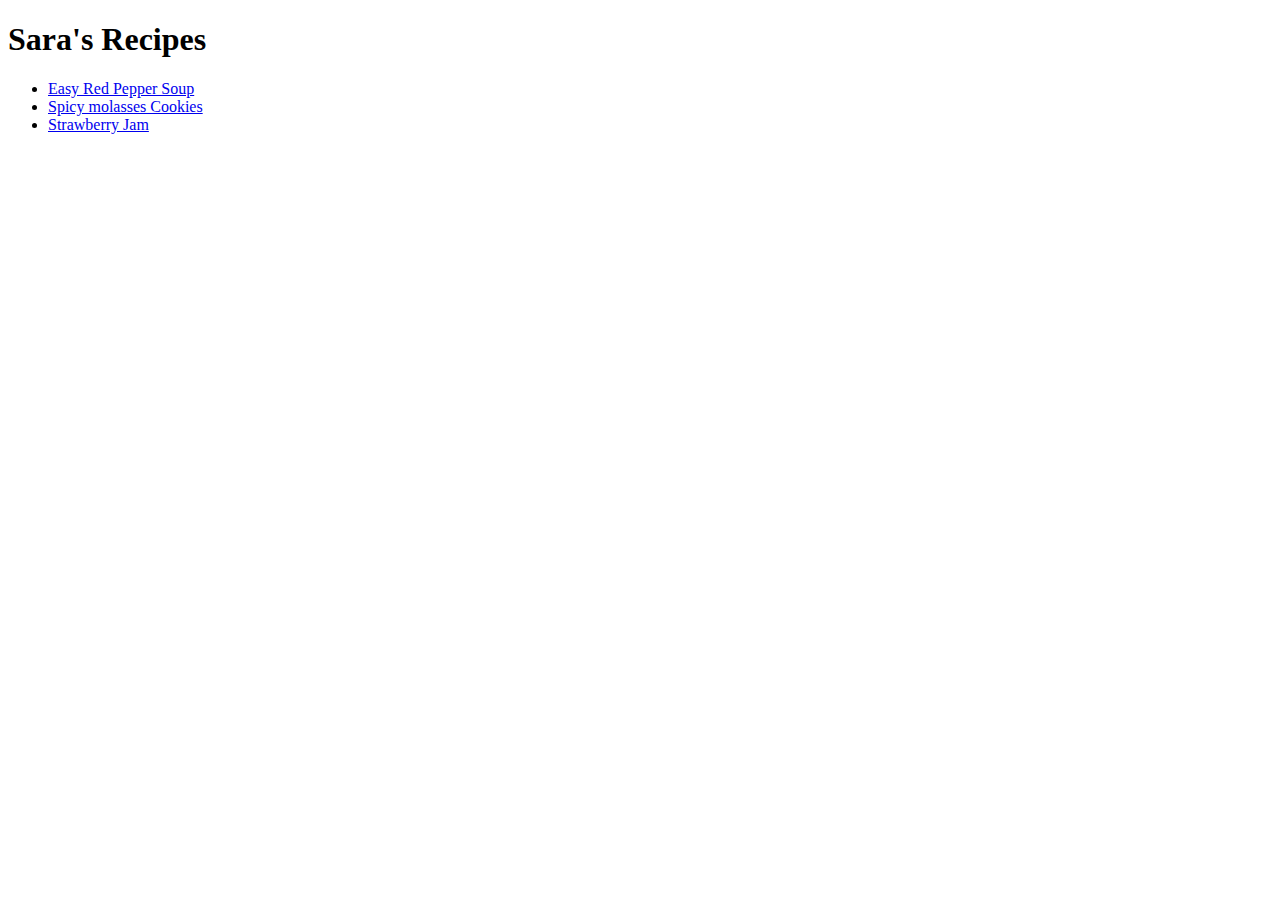
==== index.html @ bbb2975b "images/ and index.html and recipes/" ====
<!DOCTYPE html>
<html lang="en">
<head>
    <meta charset="UTF-8">
    <meta http-equiv="X-UA-Compatible" content="IE=edge">
    <meta name="viewport" content="width=device-width, initial-scale=1.0">
    <title>Sara's Recipes</title>
</head>
<body>
    <h1>Sara's Recipes</h1>
    <ul>
        <li><a href="recipes/easy-red-pepper-soup.html">Easy Red Pepper Soup</a></li>
        <li><a href="recipes/spicy-molasses-cookie.html">Spicy molasses Cookies</a></li>
        <li><a href="recipes/strawberry-jam.html">Strawberry Jam</a></li>
    </ul>
</body>
</html>
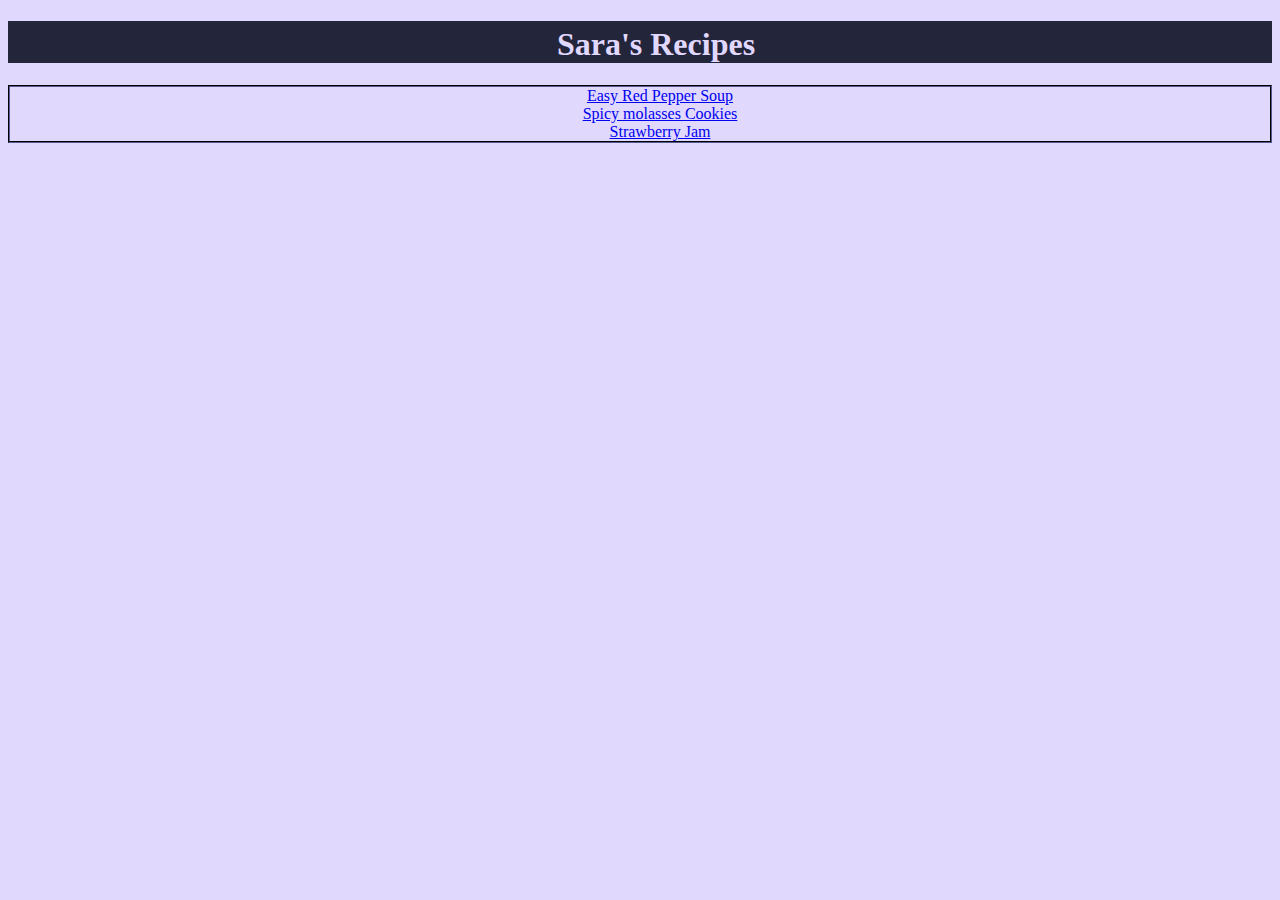
==== commit 088d72af: "edit index.html and recipes/ and add styles.css" ====
--- a/index.html
+++ b/index.html
@@ -4,11 +4,12 @@
     <meta charset="UTF-8">
     <meta http-equiv="X-UA-Compatible" content="IE=edge">
     <meta name="viewport" content="width=device-width, initial-scale=1.0">
+    <link rel="stylesheet" href="styles.css">
     <title>Sara's Recipes</title>
 </head>
 <body>
     <h1>Sara's Recipes</h1>
-    <ul>
+    <ul class="recipe-box">
         <li><a href="recipes/easy-red-pepper-soup.html">Easy Red Pepper Soup</a></li>
         <li><a href="recipes/spicy-molasses-cookie.html">Spicy molasses Cookies</a></li>
         <li><a href="recipes/strawberry-jam.html">Strawberry Jam</a></li>
--- a/styles.css
+++ b/styles.css
@@ -0,0 +1,17 @@
+* {
+    background-color:rgb(225, 216, 254);
+    text-align: center;
+}
+
+h1, h2 {
+    font-family: "Papyrus", fantasy;
+    color: rgb(225, 216, 254);
+    background-color: #23253b;
+    padding: 5px 1em 0 2em;
+}
+.recipe-box {
+    list-style: none;
+    border-style:groove;
+    border-width: 2px;
+    border-color: #23253b;
+}
